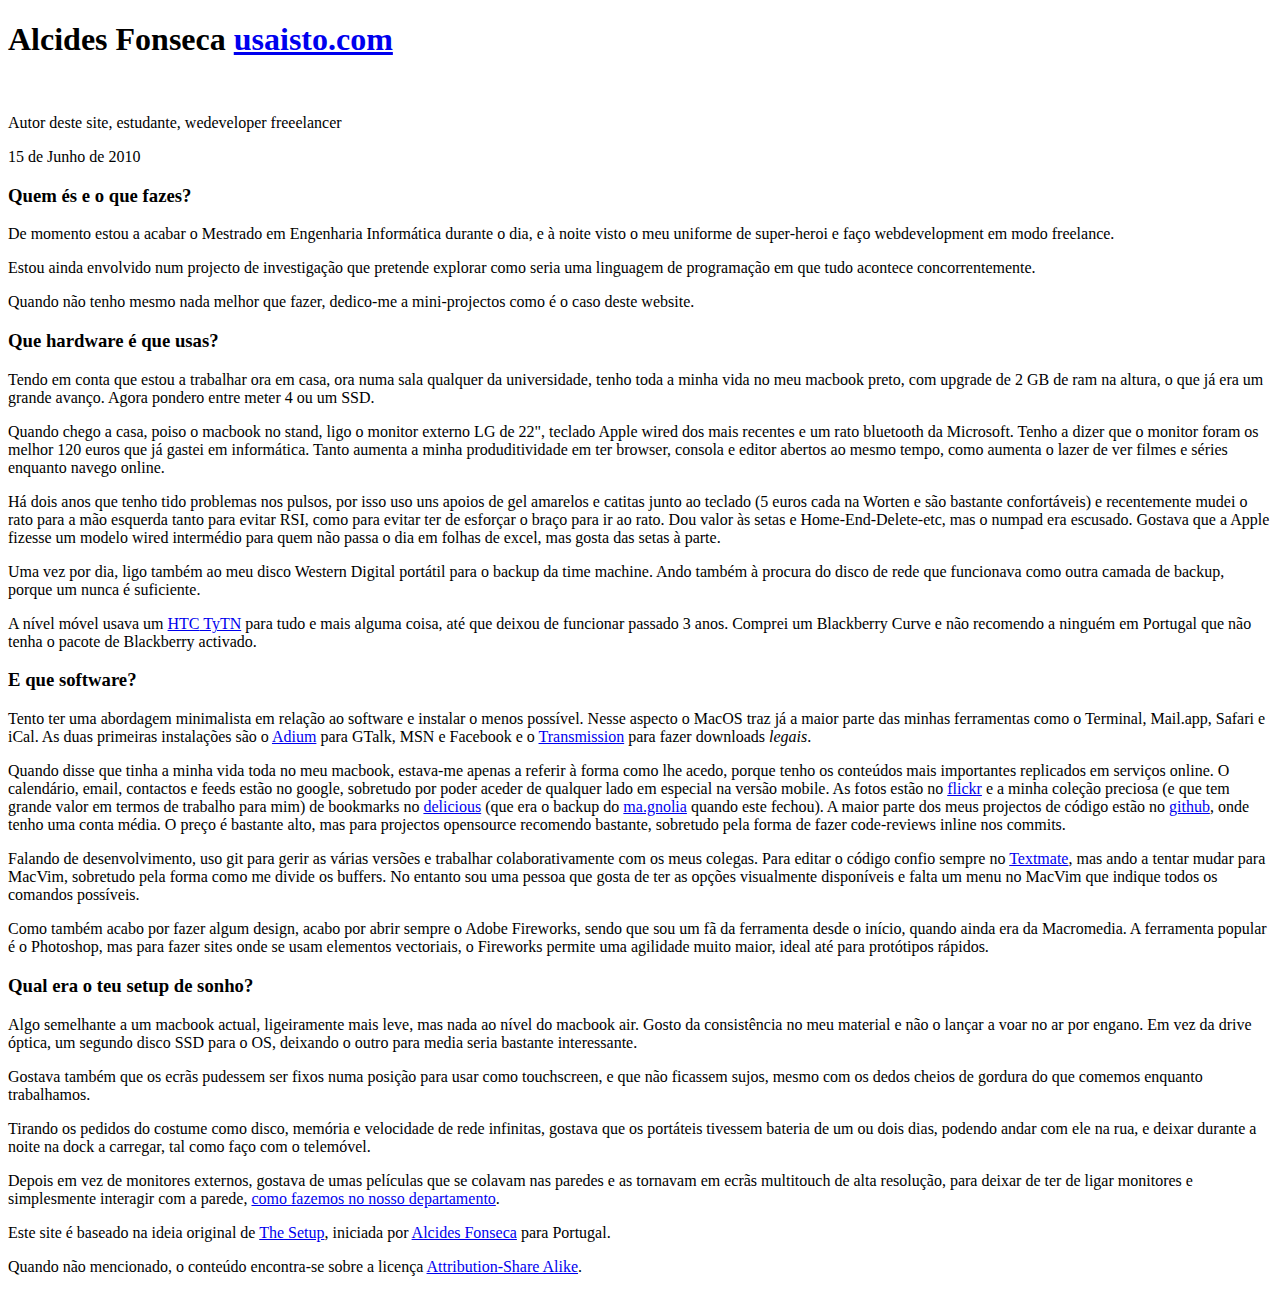
==== usaisto.com/interviews/alcides.fonseca.html @ f919681c "Blog with index and rss." ====
<!DOCTYPE html>
<html lang='pt-PT' xml:lang='pt-PT' xmlns='http://www.w3.org/1999/xhtml'>
  <head>
    <title>Alcides Fonseca usaisto.com</title>
	<link href=' http://fonts.googleapis.com/css?family=Droid+Sans' rel='stylesheet' type='text/css'>
    <link href='http://usaisto.com/css/screen.css' media='screen' rel='stylesheet' type='text/css'>
    <link href='http://feeds.feedburner.com/usaisto' rel='alternate' title='RSS' type='application/rss+xml'>

    <meta charset='utf-8'>
  </head>
  <body>
    <header>
      <h1>
        Alcides Fonseca <a href="http://usaisto.com">usaisto.com</a>
      </h1>
    </header>
    <aside id='sidebar'>
      <!-- TODO -->
    </aside>
    <section id='contents'>
      <article class='overview'>
        
		<p><img src="http://usaisto.com/interviews/images/alcides.fonseca.jpg" alt="" /></p>
<p class="summary">Autor deste site, estudante, wedeveloper freeelancer</p>
<time datetime="2010-06-15">15 de Junho de 2010</time>
<h3>Quem és e o que fazes?</h3>
<p>De momento estou a acabar o Mestrado em Engenharia Informática durante o dia, e à noite visto o meu uniforme de super-heroi e faço webdevelopment em modo freelance.</p>
<p>Estou ainda envolvido num projecto de investigação que pretende explorar como seria uma linguagem de programação em que tudo acontece concorrentemente.</p>
<p>Quando não tenho mesmo nada melhor que fazer, dedico-me a mini-projectos como é o caso deste website.</p>
<h3>Que hardware é que usas?</h3>
<p>Tendo em conta que estou a trabalhar ora em casa, ora numa sala qualquer da universidade, tenho toda a minha vida no meu macbook preto, com upgrade de 2 GB de ram na altura, o que já era um grande avanço. Agora pondero entre meter 4 ou um <span class="caps">SSD</span>.</p>
<p>Quando chego a casa, poiso o macbook no stand, ligo o monitor externo LG de 22&quot;, teclado Apple wired dos mais recentes e um rato bluetooth da Microsoft. Tenho a dizer que o monitor foram os melhor 120 euros que já gastei em informática. Tanto aumenta a minha produditividade em ter browser, consola e editor abertos ao mesmo tempo, como aumenta o lazer de ver filmes e séries enquanto navego online.</p>
<p>Há dois anos que tenho tido problemas nos pulsos, por isso uso uns apoios de gel amarelos e catitas junto ao teclado (5 euros cada na Worten e são bastante confortáveis) e recentemente mudei o rato para a mão esquerda tanto para evitar <span class="caps">RSI</span>, como para evitar ter de esforçar o braço para ir ao rato. Dou valor às setas e Home-End-Delete-etc, mas o numpad era escusado. Gostava que a Apple fizesse um modelo wired intermédio para quem não passa o dia em folhas de excel, mas gosta das setas à parte.</p>
<p>Uma vez por dia, ligo também ao meu disco Western Digital portátil para o backup da time machine. Ando também à procura do disco de rede que funcionava como outra camada de backup, porque um nunca é suficiente.</p>
<p>A nível móvel usava um <a href="http://wiki.alcidesfonseca.com/gadgets/tytn/"><span class="caps">HTC</span> TyTN</a> para tudo e mais alguma coisa, até que deixou de funcionar passado 3 anos. Comprei um Blackberry Curve e não recomendo a ninguém em Portugal que não tenha o pacote de Blackberry activado.</p>
<h3>E que software?</h3>
<p>Tento ter uma abordagem minimalista em relação ao software e instalar o menos possível. Nesse aspecto o MacOS traz já a maior parte das minhas ferramentas como o Terminal, Mail.app, Safari e iCal. As duas primeiras instalações são o <a href="http://adium.im">Adium</a> para GTalk, <span class="caps">MSN</span> e Facebook e o <a href="http://transmissionbt.com">Transmission</a> para fazer downloads <em>legais</em>.</p>
<p>Quando disse que tinha a minha vida toda no meu macbook, estava-me apenas a referir à forma como lhe acedo, porque tenho os conteúdos mais importantes replicados em serviços online. O calendário, email, contactos e feeds estão no google, sobretudo por poder aceder de qualquer lado em especial na versão mobile. As fotos estão no <a href="http://flickr.com">flickr</a> e a minha coleção preciosa (e que tem grande valor em termos de trabalho para mim) de bookmarks no <a href="http://delicious.com">delicious</a> (que era o backup do <a href="http://ma.gnolia.com">ma.gnolia</a> quando este fechou). A maior parte dos meus projectos de código estão no <a href="http://github.com/alcides/">github</a>, onde tenho uma conta média. O preço é bastante alto, mas para projectos opensource recomendo bastante, sobretudo pela forma de fazer code-reviews inline nos commits.</p>
<p>Falando de desenvolvimento, uso git para gerir as várias versões e trabalhar colaborativamente com os meus colegas. Para editar o código confio sempre no <a href="http://macromates.com">Textmate</a>, mas ando a tentar mudar para MacVim, sobretudo pela forma como me divide os buffers. No entanto sou uma pessoa que gosta de ter as opções visualmente disponíveis e falta um menu no MacVim que indique todos os comandos possíveis.</p>
<p>Como também acabo por fazer algum design, acabo por abrir sempre o Adobe Fireworks, sendo que sou um fã da ferramenta desde o início, quando ainda era da Macromedia. A ferramenta popular é o Photoshop, mas para fazer sites onde se usam elementos vectoriais, o Fireworks permite uma agilidade muito maior, ideal até para protótipos rápidos.</p>
<h3>Qual era o teu setup de sonho?</h3>
<p>Algo semelhante a um macbook actual, ligeiramente mais leve, mas nada ao nível do macbook air. Gosto da consistência no meu material e não o lançar a voar no ar por engano. Em vez da drive óptica, um segundo disco <span class="caps">SSD</span> para o OS, deixando o outro para media seria bastante interessante.</p>
<p>Gostava também que os ecrãs pudessem ser fixos numa posição para usar como touchscreen, e que não ficassem sujos, mesmo com os dedos cheios de gordura do que comemos enquanto trabalhamos.</p>
<p>Tirando os pedidos do costume como disco, memória e velocidade de rede infinitas, gostava que os portáteis tivessem bateria de um ou dois dias, podendo andar com ele na rua, e deixar durante a noite na dock a carregar, tal como faço com o telemóvel.</p>
<p>Depois em vez de monitores externos, gostava de umas películas que se colavam nas paredes e as tornavam em ecrãs multitouch de alta resolução, para deixar de ter de ligar monitores e simplesmente interagir com a parede, <a href="http://vimeo.com/8660060">como fazemos no nosso departamento</a>.</p>

      </article>
    </section>
    <footer>
      <p>Este site é baseado na ideia original de <a href="http://usesthis.com">The Setup</a>, iniciada por <a href="http://alcidesfonseca.com">Alcides Fonseca</a> para Portugal.</p>
      
      <p>Quando não mencionado, o conteúdo encontra-se sobre a licença <a href="http://creativecommons.org/licenses/by-sa/2.5/au/" title="A Creative Commons license.">Attribution-Share Alike</a>.</p>
    </footer>
  </body>
</html>
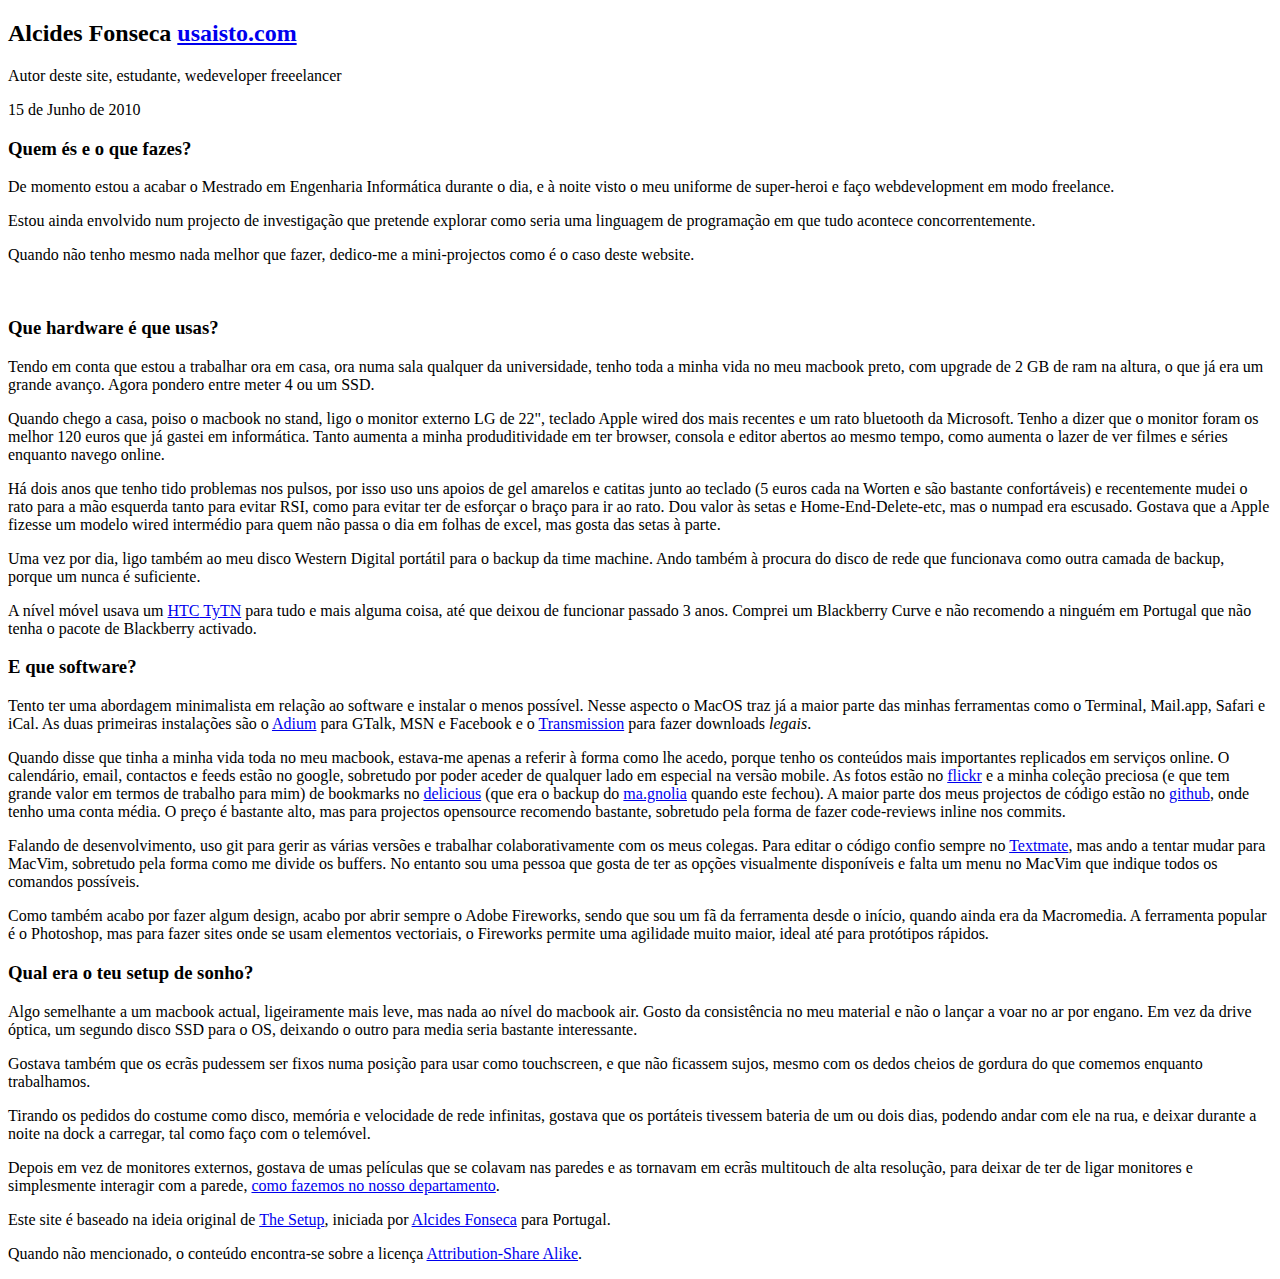
==== commit d00e7bd6: "Aded a couple more interviews and theme." ====
--- a/usaisto.com/interviews/alcides.fonseca.html
+++ b/usaisto.com/interviews/alcides.fonseca.html
@@ -3,30 +3,27 @@
   <head>
     <title>Alcides Fonseca usaisto.com</title>
 	<link href=' http://fonts.googleapis.com/css?family=Droid+Sans' rel='stylesheet' type='text/css'>
-    <link href='http://usaisto.com/css/screen.css' media='screen' rel='stylesheet' type='text/css'>
+    <link href='http://usaisto.com/css/screen3.css' media='screen' rel='stylesheet' type='text/css'>
     <link href='http://feeds.feedburner.com/usaisto' rel='alternate' title='RSS' type='application/rss+xml'>
 
     <meta charset='utf-8'>
   </head>
   <body>
-    <header>
-      <h1>
-        Alcides Fonseca <a href="http://usaisto.com">usaisto.com</a>
-      </h1>
-    </header>
+	<header></header>
     <aside id='sidebar'>
       <!-- TODO -->
-    </aside>
+	</aside>
     <section id='contents'>
       <article class='overview'>
-        
-		<p><img src="http://usaisto.com/interviews/images/alcides.fonseca.jpg" alt="" /></p>
-<p class="summary">Autor deste site, estudante, wedeveloper freeelancer</p>
+        <h2 class="person">Alcides Fonseca <a href="http://usaisto.com">usaisto.com</a></h2>
+
+		<p class="summary">Autor deste site, estudante, wedeveloper freeelancer</p>
 <time datetime="2010-06-15">15 de Junho de 2010</time>
 <h3>Quem és e o que fazes?</h3>
 <p>De momento estou a acabar o Mestrado em Engenharia Informática durante o dia, e à noite visto o meu uniforme de super-heroi e faço webdevelopment em modo freelance.</p>
 <p>Estou ainda envolvido num projecto de investigação que pretende explorar como seria uma linguagem de programação em que tudo acontece concorrentemente.</p>
 <p>Quando não tenho mesmo nada melhor que fazer, dedico-me a mini-projectos como é o caso deste website.</p>
+<p><img src="http://usaisto.com/interviews/images/alcides.fonseca.jpg" alt="" /></p>
 <h3>Que hardware é que usas?</h3>
 <p>Tendo em conta que estou a trabalhar ora em casa, ora numa sala qualquer da universidade, tenho toda a minha vida no meu macbook preto, com upgrade de 2 GB de ram na altura, o que já era um grande avanço. Agora pondero entre meter 4 ou um <span class="caps">SSD</span>.</p>
 <p>Quando chego a casa, poiso o macbook no stand, ligo o monitor externo LG de 22&quot;, teclado Apple wired dos mais recentes e um rato bluetooth da Microsoft. Tenho a dizer que o monitor foram os melhor 120 euros que já gastei em informática. Tanto aumenta a minha produditividade em ter browser, consola e editor abertos ao mesmo tempo, como aumenta o lazer de ver filmes e séries enquanto navego online.</p>
@@ -50,6 +47,20 @@
       <p>Este site é baseado na ideia original de <a href="http://usesthis.com">The Setup</a>, iniciada por <a href="http://alcidesfonseca.com">Alcides Fonseca</a> para Portugal.</p>
       
       <p>Quando não mencionado, o conteúdo encontra-se sobre a licença <a href="http://creativecommons.org/licenses/by-sa/2.5/au/" title="A Creative Commons license.">Attribution-Share Alike</a>.</p>
+	<script type="text/javascript">
+
+	  var _gaq = _gaq || [];
+	  _gaq.push(['_setAccount', 'UA-2046573-5']);
+	  _gaq.push(['_setDomainName', '.usaisto.com']);
+	  _gaq.push(['_trackPageview']);
+
+	  (function() {
+	    var ga = document.createElement('script'); ga.type = 'text/javascript'; ga.async = true;
+	    ga.src = ('https:' == document.location.protocol ? 'https://ssl' : 'http://www') + '.google-analytics.com/ga.js';
+	    var s = document.getElementsByTagName('script')[0]; s.parentNode.insertBefore(ga, s);
+	  })();
+
+	</script>
     </footer>
   </body>
 </html>